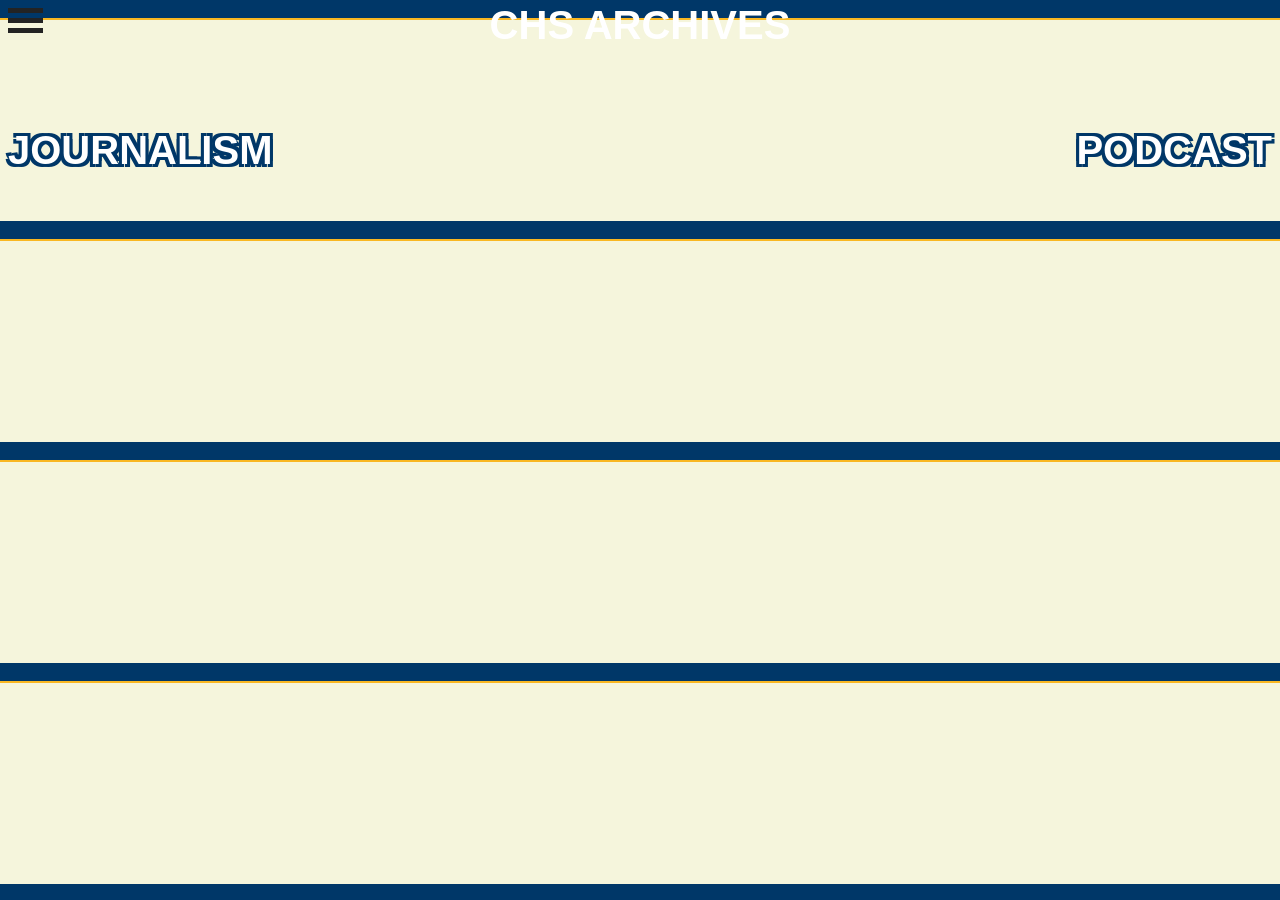
==== index.html @ dc44094f "Rename index to index.html" ====
<!DOCTYPE html>
<html lang="en">
<body>
<style>


.Title {
  font-family: Arial;
  font-size: 40px;
  font-weight: bold;
  font-style: x-large;
  text-align: center;
  color: #ffffff;
  margin-top:-30px;
}
.Left {
  font-family: Arial;
  font-size: 40px;
  font-weight: bold;
  font-style: x-large;
  color: #ffffff;
  text-shadow:
  3px 3px 0 #003768,
    -3px 3px 0 #003768,
    -3px -3px 0 #003768,
    3px -3px 0 #003768;
    text-align: left;
    width: 50%;
}


.item p{
  display: inline-block;
}


.Right {
  font-family: Arial;
  font-size: 40px;
  font-weight: bold;
  font-style: x-large;
  color: #ffffff;
  text-shadow:
  3px 3px 0 #003768,
    -3px 3px 0 #003768,
    -3px -3px 0 #003768,
    3px -3px 0 #003768;
    text-align: right;
    width: 50%
}
 .menu-icon {
            width: 35px;
            height: 25px;
            display: flex;
            flex-direction: column;
            justify-content: space-between;
        }
        .menu-icon div {
            height: 5px;
            background-color: #232323;
        }




</style>
<head>
<div class="menu-icon">
        <div></div>
        <div></div>
        <div></div>
    </div>
<p class="Title">
  CHS ARCHIVES
</p>
</head>

<article class="item">
<p class="Left">JOURNALISM</p><p class="Right">PODCAST</p>
</article>


<body style="background-image: linear-gradient(#003768 8%,#F9B722 1%,#F9B722 9%,#F5F5DC 2%);">
</body>
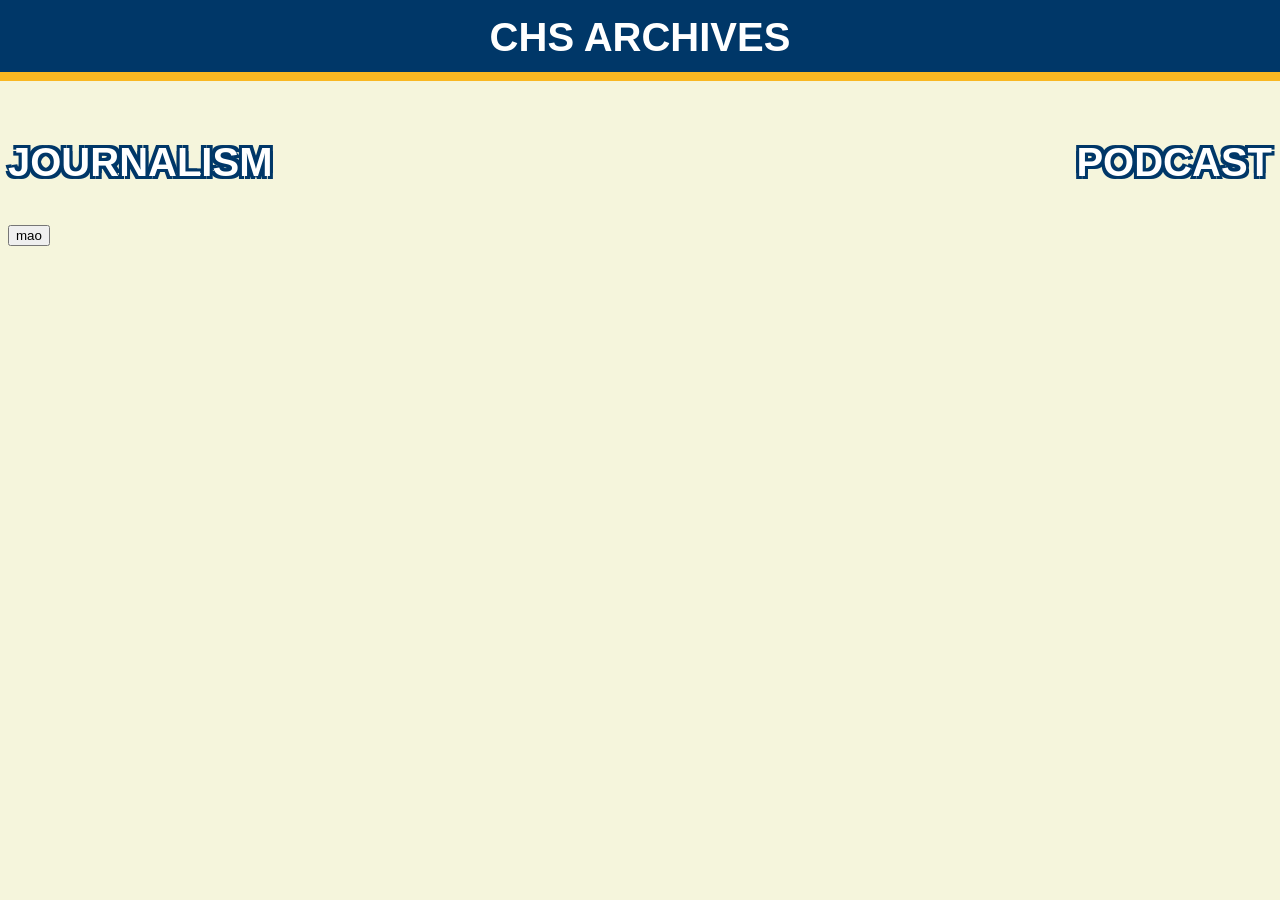
==== commit 15382716: "Update index.html" ====
--- a/index.html
+++ b/index.html
@@ -1,6 +1,3 @@
-<!DOCTYPE html>
-<html lang="en">
-<body>
 <style>
 
 
@@ -11,7 +8,7 @@
   font-style: x-large;
   text-align: center;
   color: #ffffff;
-  margin-top:-30px;
+  margin-top:15px;
 }
 .Left {
   font-family: Arial;
@@ -48,32 +45,19 @@
     text-align: right;
     width: 50%
 }
- .menu-icon {
-            width: 35px;
-            height: 25px;
-            display: flex;
-            flex-direction: column;
-            justify-content: space-between;
-        }
-        .menu-icon div {
-            height: 5px;
-            background-color: #232323;
-        }
+
+
 
 
 
 
 </style>
-<head>
-<div class="menu-icon">
-        <div></div>
-        <div></div>
-        <div></div>
-    </div>
+
+
 <p class="Title">
   CHS ARCHIVES
 </p>
-</head>
+
 
 <article class="item">
 <p class="Left">JOURNALISM</p><p class="Right">PODCAST</p>
@@ -82,3 +66,7 @@
 
 <body style="background-image: linear-gradient(#003768 8%,#F9B722 1%,#F9B722 9%,#F5F5DC 2%);">
 </body>
+
+
+<button class="menu"> mao
+</button>
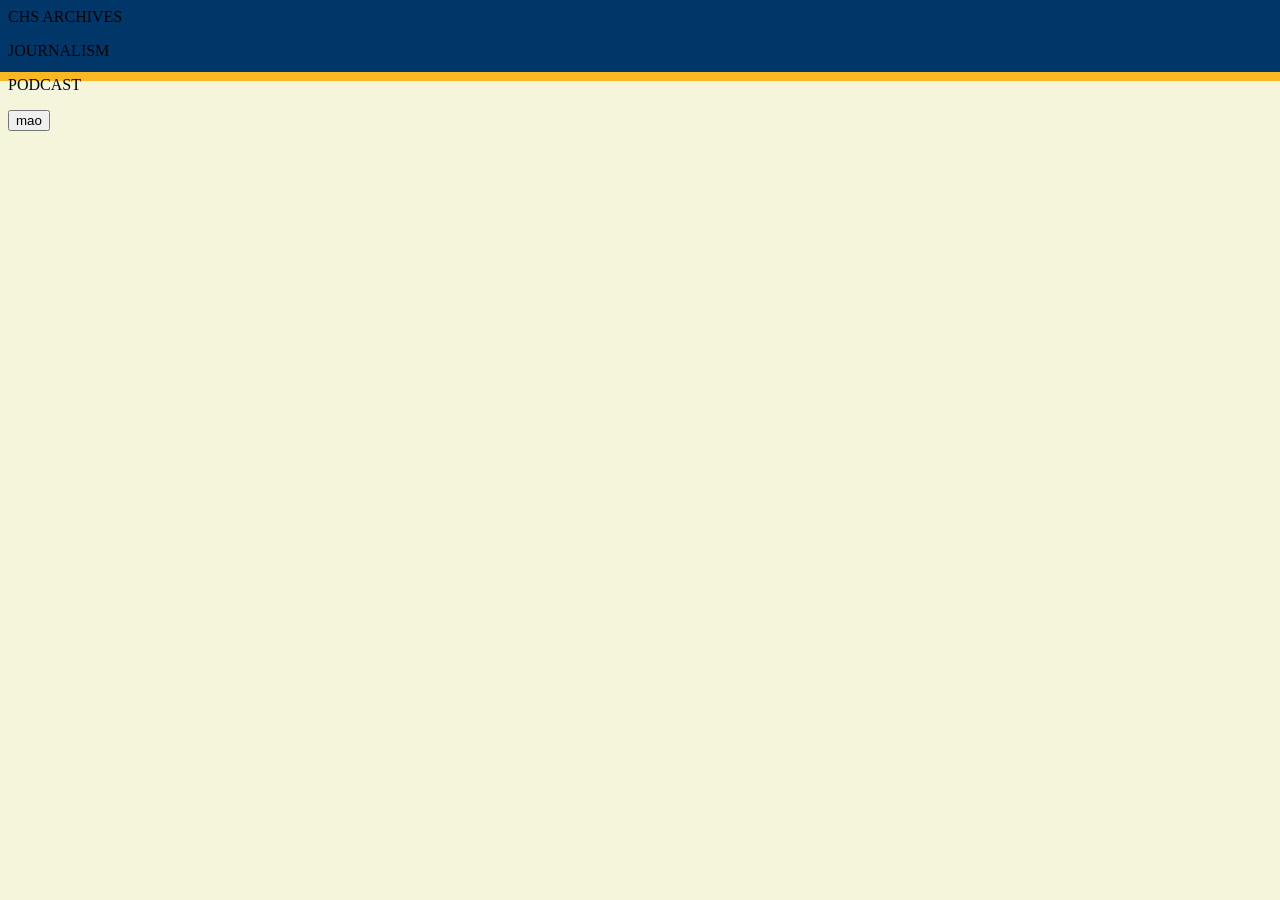
==== commit 58f4ba10: "Update index.html" ====
--- a/index.html
+++ b/index.html
@@ -1,57 +1,9 @@
-<style>
-
-
-.Title {
-  font-family: Arial;
-  font-size: 40px;
-  font-weight: bold;
-  font-style: x-large;
-  text-align: center;
-  color: #ffffff;
-  margin-top:15px;
-}
-.Left {
-  font-family: Arial;
-  font-size: 40px;
-  font-weight: bold;
-  font-style: x-large;
-  color: #ffffff;
-  text-shadow:
-  3px 3px 0 #003768,
-    -3px 3px 0 #003768,
-    -3px -3px 0 #003768,
-    3px -3px 0 #003768;
-    text-align: left;
-    width: 50%;
-}
-
-
-.item p{
-  display: inline-block;
-}
-
-
-.Right {
-  font-family: Arial;
-  font-size: 40px;
-  font-weight: bold;
-  font-style: x-large;
-  color: #ffffff;
-  text-shadow:
-  3px 3px 0 #003768,
-    -3px 3px 0 #003768,
-    -3px -3px 0 #003768,
-    3px -3px 0 #003768;
-    text-align: right;
-    width: 50%
-}
-
-
-
-
-
-
-</style>
+<!DOCTYPE=html>
+<html>
+<head>
+<link rel="stylesheet" type="index/css" href="index.css">
+  
+</head>
 
 
 <p class="Title">
@@ -70,3 +22,4 @@
 
 <button class="menu"> mao
 </button>
+</html>
--- a/index.css
+++ b/index.css
@@ -0,0 +1,44 @@
+.Title {
+  font-family: Arial;
+  font-size: 40px;
+  font-weight: bold;
+  font-style: x-large;
+  text-align: center;
+  color: #ffffff;
+  margin-top:15px;
+}
+.Left {
+  font-family: Arial;
+  font-size: 40px;
+  font-weight: bold;
+  font-style: x-large;
+  color: #ffffff;
+  text-shadow:
+  3px 3px 0 #003768,
+    -3px 3px 0 #003768,
+    -3px -3px 0 #003768,
+    3px -3px 0 #003768;
+    text-align: left;
+    width: 50%;
+}
+
+
+.item p{
+  display: inline-block;
+}
+
+
+.Right {
+  font-family: Arial;
+  font-size: 40px;
+  font-weight: bold;
+  font-style: x-large;
+  color: #ffffff;
+  text-shadow:
+  3px 3px 0 #003768,
+    -3px 3px 0 #003768,
+    -3px -3px 0 #003768,
+    3px -3px 0 #003768;
+    text-align: right;
+    width: 50%
+}
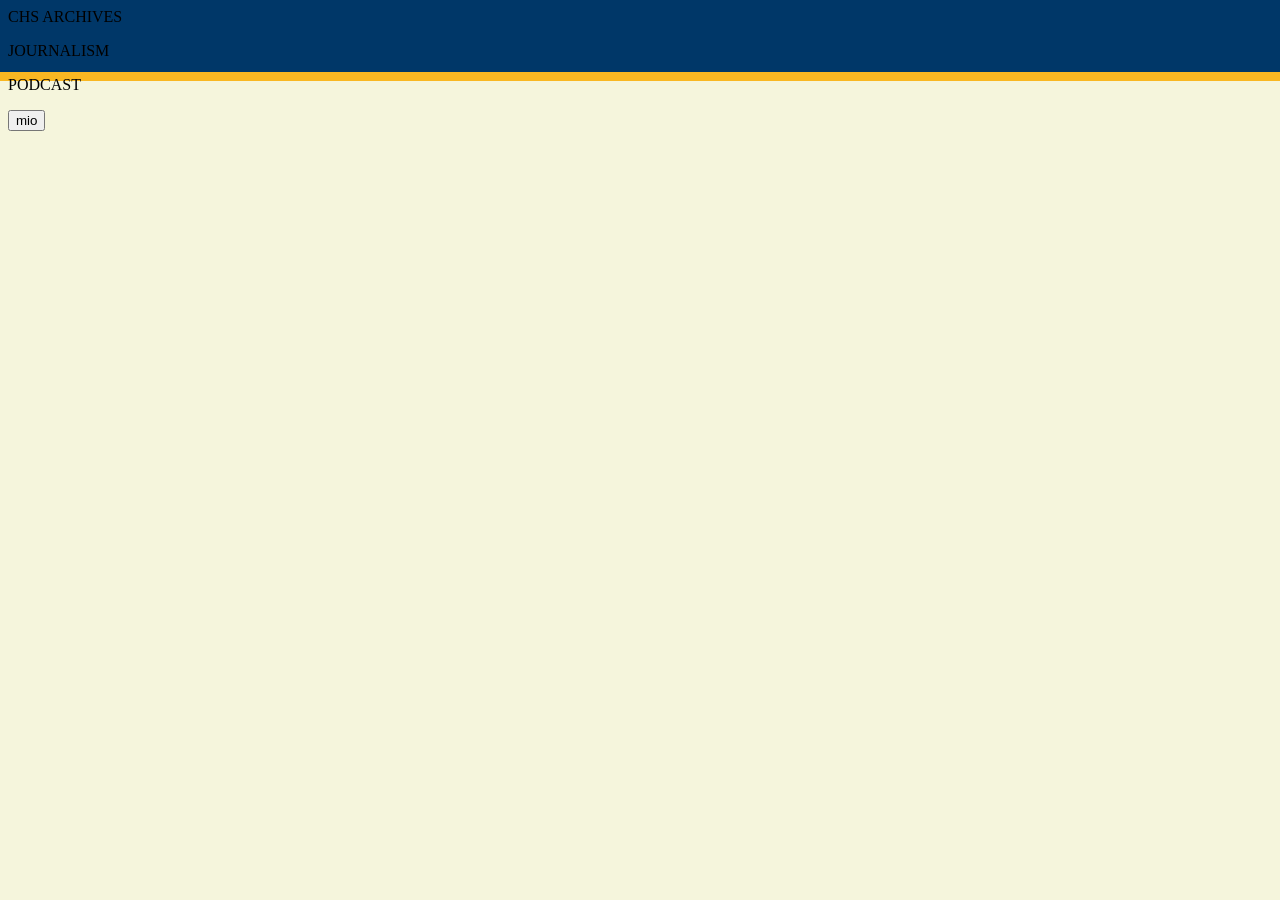
==== commit edb83099: "Update index.html" ====
--- a/index.html
+++ b/index.html
@@ -20,6 +20,6 @@
 </body>
 
 
-<button class="menu"> mao
+<button class="menu"> mio
 </button>
 </html>
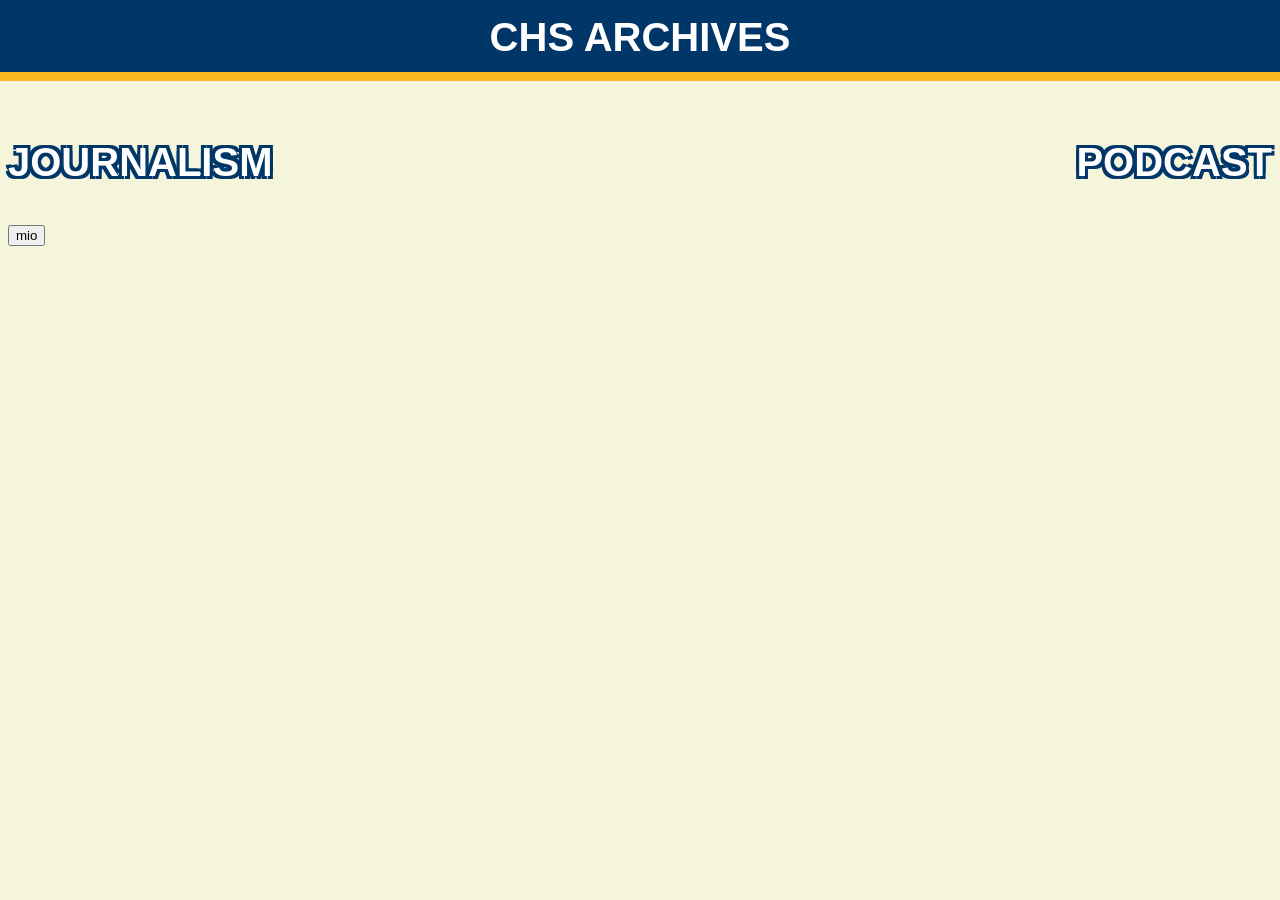
==== commit d61611f4: "Update index.html" ====
--- a/index.html
+++ b/index.html
@@ -1,7 +1,7 @@
 <!DOCTYPE=html>
 <html>
 <head>
-<link rel="stylesheet" type="index/css" href="index.css">
+<link rel="stylesheet" href="index.css">
   
 </head>
 
